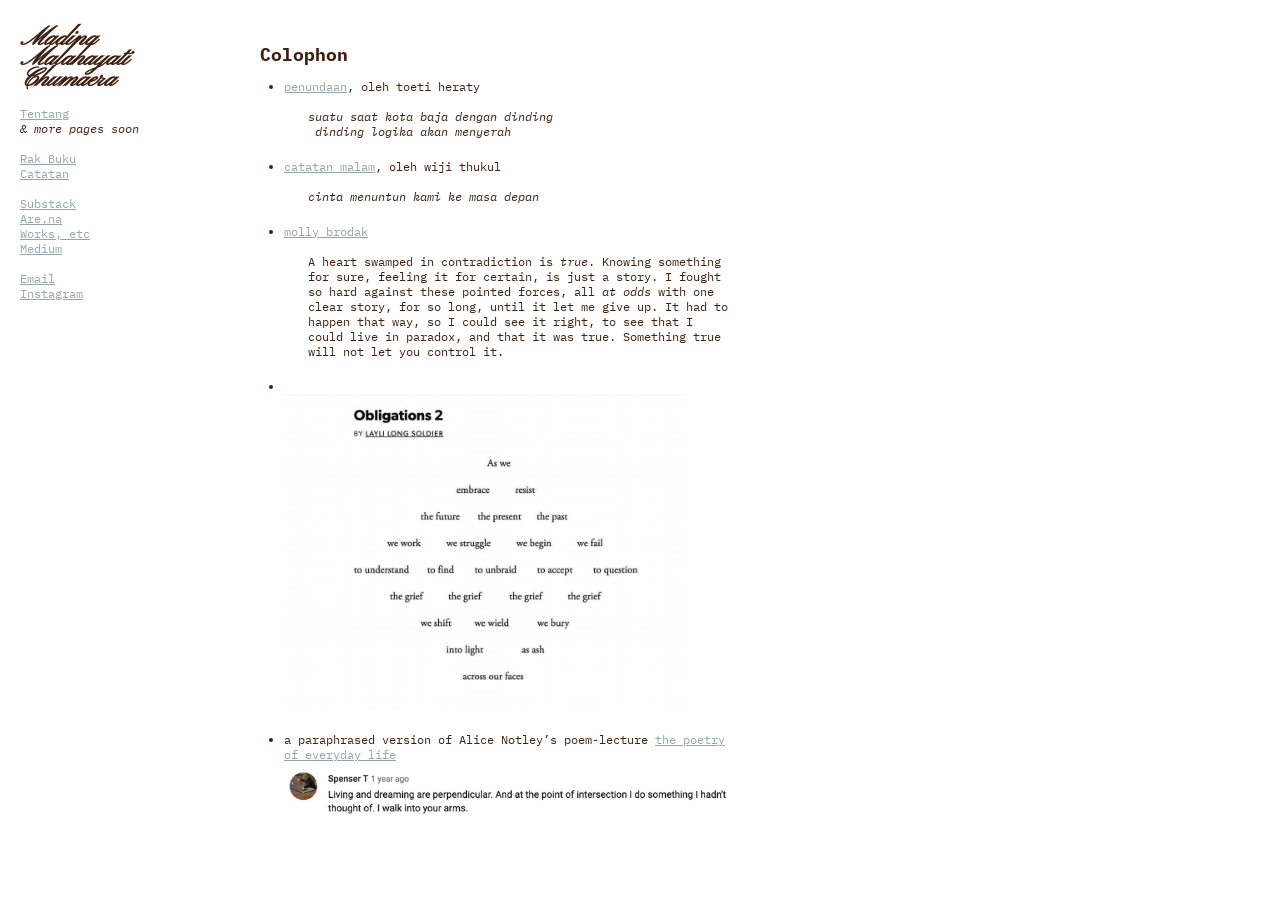
==== colophon.html @ 54ecf002 "end of sept 2026 update - transferring from cargo" ====
<!DOCTYPE html>
<html lang="en">
  <head>  
    <!--
      This is the page head - it contains info the browser uses to display the page
      You won't see what's in the head in the page
      Scroll down to the body element for the page content
    -->

    <meta charset="utf-8"/>
    <meta name="viewport" content="width=device-width, initial-scale=1"/>

    <!-- 
      This is an HTML comment
      You can write text in a comment and the content won't be visible in the page
    -->

    <title>Madina Malahayati Chumaera</title>

    <!-- Meta tags for SEO and social sharing -->
    <meta name="description" content="Madina Malahayati Chumaera is a constellation of multitudes. Her interests lie in the intersection of the humanities and sciences."/>
    <meta name="robots" content="index,follow"/>
    <meta property="og:title" content="Madina Malahayati Chumaera"/>
    <meta property="og:description" content="Madina Malahayati Chumaera is a constellation of multitudes. Her interests lie in the intersection of the humanities and sciences."/>
    
    <!-- Import the webpage's stylesheet -->
    <link rel="stylesheet" href="style.css"/>
    <link rel="preconnect" href="https://fonts.googleapis.com">
    <link rel="preconnect" href="https://fonts.gstatic.com" crossorigin>
    <link href="https://fonts.googleapis.com/css2?family=IBM+Plex+Mono:ital,wght@0,100;0,200;0,300;0,400;0,500;0,600;0,700;1,100;1,200;1,300;1,400;1,500;1,600;1,700&family=Pinyon+Script" rel="stylesheet">

    <!-- Import the webpage's javascript file -->
    <script src="script.js" defer></script>
  </head>

  <body>
    <!--
      This is the body of the page
      Look at the elements and see how they appear in the rendered page on the right
      Each element is defined using tags, with < and > indicating where each one opens and closes
      There are elements for sections of the page, images, text, and more
      The elements include attributes referenced in the CSS for the page style
    -->

    <!-- The wrapper and content divs set margins and positioning -->
    <div class="layout-wrapper">
    <div id="sidebar-placeholder"></div>
    <aside class="sidenav">
        <div class="name"><h1><a href="/" rel="home-page">
            <b><i>Madina <br>
                Malahayati <br>
                Chumaera</b></i> <br></a>
        </h1>
        </div>
        
        <p>
            <br>
            <a href="/tentang.html">Tentang</a>
            <i>& more pages soon</i>
            <br>
            <br>
            <a href="https://literal.club/humaintain" target="_blank">Rak Buku</a>
            <a href="https://mutabilitas.netlify.app/">Catatan</a>
            <br>
            <a href="https://ragusemesta.substack.com/" target="_blank">Substack</a>
            <div class="annotation"><a href="https://www.are.na/madina">Are.na</a> 
            <p class="annotation-text">&nbsp; &nbsp;<i>(currently inactive)<br>
            &nbsp; &nbsp;(block limit...)</i></p></div>
            <a href="https://humaintain.tumblr.com/">Works, etc</a>
            <a href="https://medium.com/@mutabilitas">Medium</a>
            <br>
            <a href="mailto:moetabilitas@gmail.com" rel="mailto">Email</a>
            <a href="https://www.instagram.com/mutabilitas__/" target="_blank">Instagram</a>
        </p>
    </aside>

    <main class="main">
        <h2>
            <b>Colophon</b> <br/>
        </h2>
        <ul>
            <li>
                <a href="https://www.sepenuhnya.com/2026/03/puisi-penundaan-karya-toeti-heraty.html">penundaan</a>, oleh toeti heraty<br>
                <br><blockquote><i>suatu saat kota baja dengan dinding<br>
                    &nbsp;dinding logika akan menyerah</i></blockquote><br>
            </li>
            <li>
                <a href="https://www.sepenuhnya.com/2025/08/puisi-catatan-malam-karya-wiji-thukul.html">catatan malam</a>, oleh wiji thukul<br>
                <br><blockquote><i>cinta menuntun kami ke masa depan</i></blockquote><br>
            </li>
            <li>
                <a href="https://twitter.com/kisses4proust/status/1775887035838111788">molly brodak</a><br><br>
                <blockquote>A heart swamped in contradiction is <i>true</i>. Knowing something for sure, feeling it for certain, is just a story. I fought so hard against these pointed forces, all <i>at odds</i> with one clear story, for so long, until it let me give up. It had to happen that way, so I could see it right, to see that I could live in paradox, and that it was true. Something true will not let you control it.<br><br></blockquote></li>
            <li><br>
                <a href="https://www.poetryfoundation.org/poems/149976/obligations-2">
                <img src="assets/obligations 2.jpg" width="400"></a><br><br>
            </li>
            <li>
                a paraphrased version of Alice Notley’s poem-lecture <a href="https://www.youtube.com/watch?v=ilm4-35X0a0">the poetry of everyday life</a><br>
                <img src="assets/intersection.jpg" width="450"></li>
        </ul>
    </main>

    </div>
  </body>
</html>
---- style.css ----
body {
    margin-left: 250px; /* Same as the width of the sidebar */
    width: 450px;
    padding: 0px 10px;
    padding-top: 3em;
    font-family: "IBM Plex Mono", monospace;
    font-size: 0.75rem;
    line-height: 1.25;
}

/* Parent container */
.layout-wrapper {
  display: flex;
  align-items: flex-start; /* Keeps sidebar aligned to the top */
}

.main {
    color: #3f2112;
	font-style: normal;
	line-height: 1.25;
	letter-spacing: 0;
	display: block;
    flex-grow: 1; /* Takes up the remaining screen width */
    box-sizing: border-box;
}

p {
    display: inline;
}

h1, h2, h3 {
  display: inline;
}

a {
    color: #94A6AA;
}

a.hover {
  cursor: alias;
}

li {
	padding-bottom: 5px;
}

ol {
	margin: 0;
	padding: 0 0 0 2.5em;
}

ul {
	padding: 0 0 0 2.0em;
}

/* The sidebar menu */
.sidenav {
  height: 100%; /* Full-height: remove this if you want "auto" height */
  width: 250px; /* Set the width of the sidebar */
  position: fixed; /* Fixed Sidebar (stay in place on scroll) */
  z-index: 1; /* Stay on top */
  top: 0; /* Stay at the top */
  left: 0;
  overflow-x: hidden; /* Disable horizontal scroll */
  padding: 1.2em 0 0 20px;
  color: #3f2112;
  display: inline;
  box-sizing: border-box;
}

/* The navigation menu links */
.sidenav a {
  text-decoration: underline;
  font-size: 0.75rem;
  color: #94A6AA;
  display: block;
}

.name {
    font-family: "Pinyon Script", serif;
    line-height: 0.795;
    font-size: larger;
    padding-top: 1em;
}

.name a {
    font-family: "Pinyon Script", serif;
    line-height: 0.795;
    font-size: larger;
    text-decoration: none;
    color: #3f2112;
}

blockquote {
	margin: 0;
	padding: 0 0 0 2em;
}

.annotation-text {
	display: none;
}

.annotation:hover .annotation-text {
  display: inline;
}
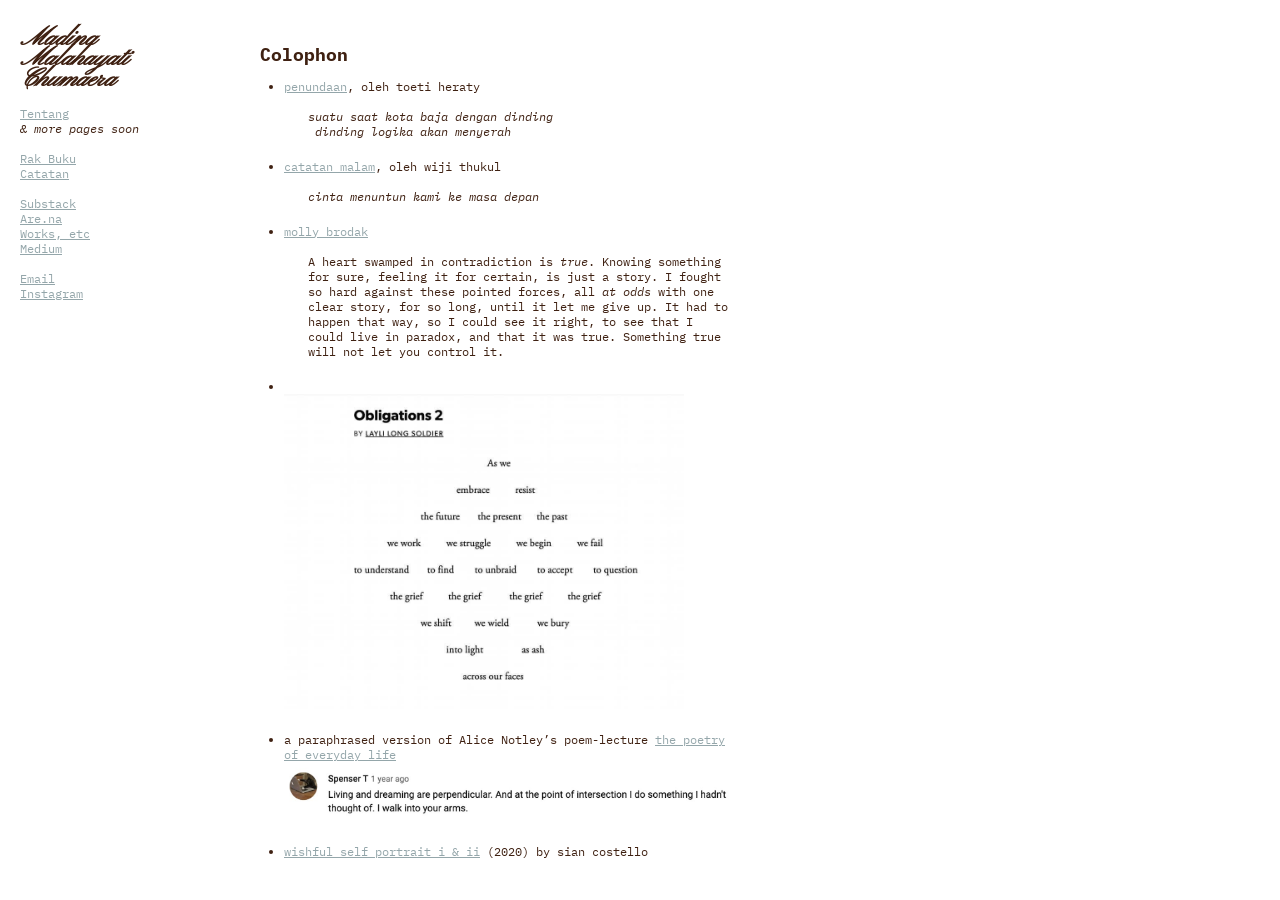
==== commit 9a205b40: "october 2026 updates" ====
--- a/colophon.html
+++ b/colophon.html
@@ -15,7 +15,7 @@
       You can write text in a comment and the content won't be visible in the page
     -->
 
-    <title>Madina Malahayati Chumaera</title>
+    <title>Madina Malahayati Chumaera: colophon</title>
 
     <!-- Meta tags for SEO and social sharing -->
     <meta name="description" content="Madina Malahayati Chumaera is a constellation of multitudes. Her interests lie in the intersection of the humanities and sciences."/>
@@ -28,6 +28,7 @@
     <link rel="preconnect" href="https://fonts.googleapis.com">
     <link rel="preconnect" href="https://fonts.gstatic.com" crossorigin>
     <link href="https://fonts.googleapis.com/css2?family=IBM+Plex+Mono:ital,wght@0,100;0,200;0,300;0,400;0,500;0,600;0,700;1,100;1,200;1,300;1,400;1,500;1,600;1,700&family=Pinyon+Script" rel="stylesheet">
+    <link rel="icon" type="image/jpeg" href="/assets/wishful self portrait i.jpg">
 
     <!-- Import the webpage's javascript file -->
     <script src="script.js" defer></script>
@@ -97,7 +98,12 @@
             </li>
             <li>
                 a paraphrased version of Alice Notley’s poem-lecture <a href="https://www.youtube.com/watch?v=ilm4-35X0a0">the poetry of everyday life</a><br>
-                <img src="assets/intersection.jpg" width="450"></li>
+                <img src="assets/intersection.jpg" width="450">
+            </li>
+            <br>
+            <li>
+                <a href="https://07planetarium.tumblr.com/post/685749449454239744/bebemoon-wishful-self-portrait-i-2o2o">wishful self portrait i & ii</a> (2020) by sian costello
+            </li>
         </ul>
     </main>
 
